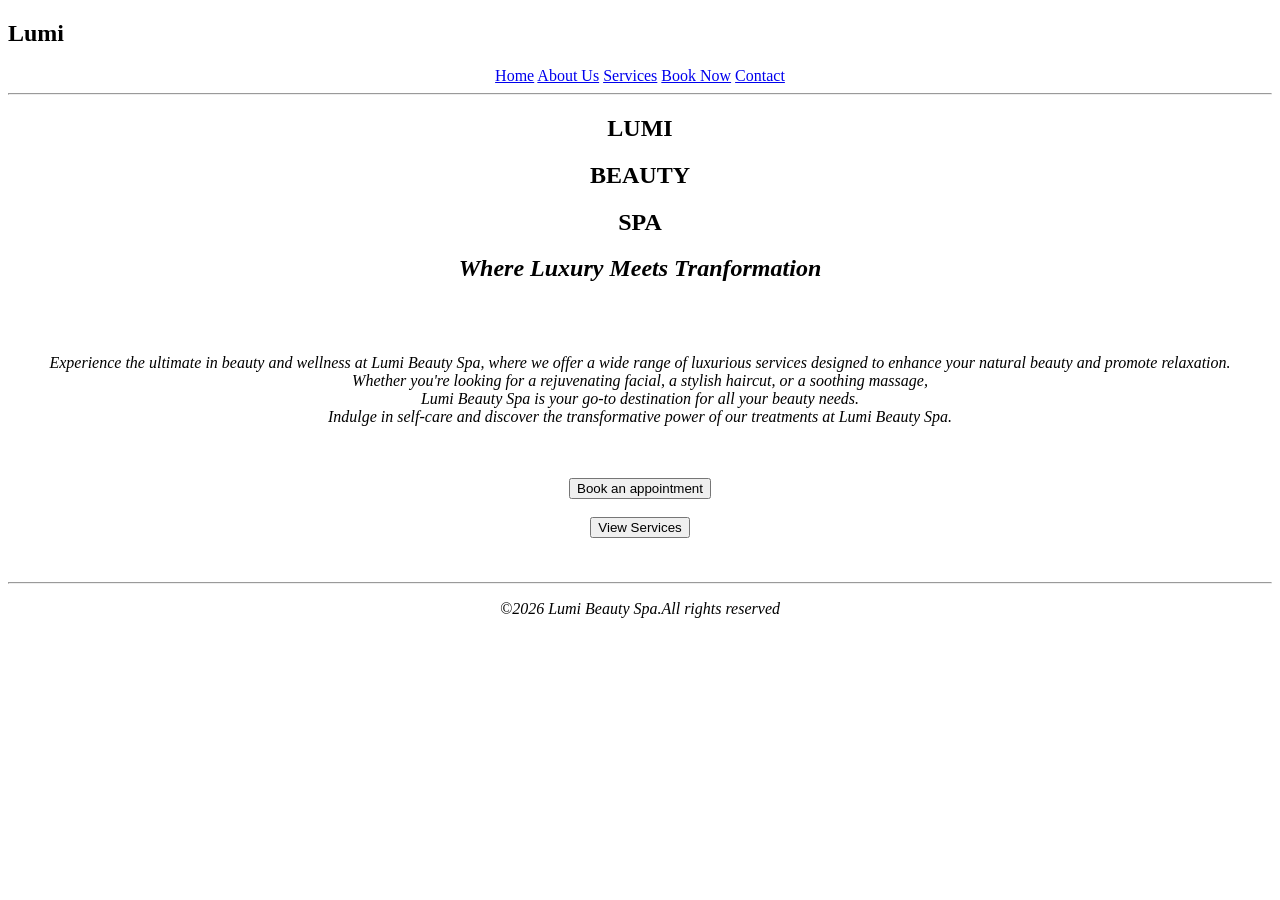
==== index.html @ ad326c30 "I added my part 1 folders" ====
<!DOCTYPE html>
<html lang="en">
<head>
    <meta charset="UTF-8">
    <meta name="viewport" content="width=device-width, initial-scale=1.0">
    <title>Home</title>
</head>
<body>
        <section>
             <main>
    <h1><b>Lumi</b></h1>
 <center>
    <header>
<nav>
<a href="index.html">Home</a>
<a href="about us.html">About Us</a>
<a href="services.html">Services</a>
<a href="Book Now.html">Book Now</a>
<a href="contact.html">Contact</a>
</nav>  
</header>
</center>
 <hr>
   <center>

   <center><h1>LUMI<h1>
        <h1>BEAUTY<H1>
            <H1>SPA<H1></H1></center>
        
<h2><i>Where Luxury Meets Tranformation<i></i></h2>
<br>
<br>
<p>Experience the ultimate in beauty and wellness at Lumi Beauty Spa, where we offer a wide range of luxurious services designed to enhance your natural beauty and promote relaxation.<br> Whether you're looking for a rejuvenating facial, a stylish haircut, or a soothing massage,<br>Lumi Beauty Spa is your go-to destination for all your beauty needs.<br> Indulge in self-care and discover the transformative power of our treatments at Lumi Beauty Spa.</p> 
<br>
<br>
   <center>
<button>Book an appointment</button>
<br>
<br>
<button>View Services</button> </center>   
<br>
<br>

       </section>
    </main>

    <hr>
    <center>
        <footer><p>&COPY;2026 Lumi Beauty Spa.All rights reserved</p></center>
</footer>





</body>
</html>
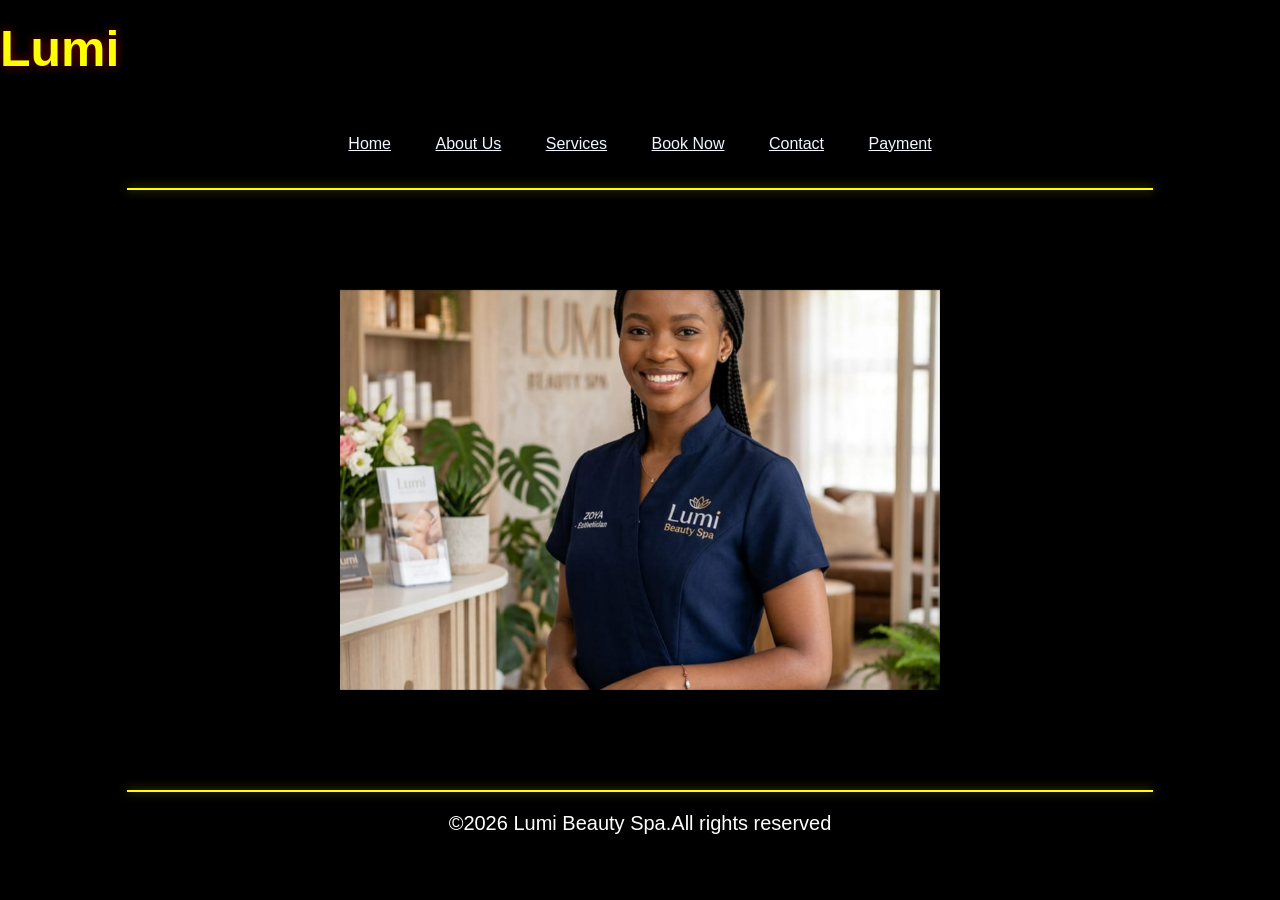
==== commit 1f1c3210: "added my entire website" ====
--- a/index.html
+++ b/index.html
@@ -4,49 +4,51 @@
     <meta charset="UTF-8">
     <meta name="viewport" content="width=device-width, initial-scale=1.0">
     <title>Home</title>
+       <link rel="stylesheet" href="style.css">
+
 </head>
-<body>
+<body background image="iweb images/background image.jpg" width="100%" height="100%" alt="beauty spa">
+   
         <section>
              <main>
-    <h1><b>Lumi</b></h1>
- <center>
+    <h1 id="mylogo">Lumi</h1>
+ 
     <header>
 <nav>
+<center>
 <a href="index.html">Home</a>
 <a href="about us.html">About Us</a>
 <a href="services.html">Services</a>
 <a href="Book Now.html">Book Now</a>
 <a href="contact.html">Contact</a>
+<a href="Pay Now.html">Payment</a>
+</center>
 </nav>  
 </header>
-</center>
- <hr>
-   <center>
+ <hr id="hr1">
+<div class="slider">
+  <div class="slide">
+    <img src="iweb images/team1.jpg" alt="Slide 1">
+  </div>
+  <div class="slide">
+    <img src="iweb images/team2.jpg" alt="Slide 2">
+  </div>
+  <div class="slide">
+    <img src="iweb images/team3.jpg" alt="Slide 3">
+  </div>
+  <div class="slide">
+    <img src="iweb images/team4.jpg" alt="Slide 4">
 
-   <center><h1>LUMI<h1>
-        <h1>BEAUTY<H1>
-            <H1>SPA<H1></H1></center>
-        
-<h2><i>Where Luxury Meets Tranformation<i></i></h2>
-<br>
-<br>
-<p>Experience the ultimate in beauty and wellness at Lumi Beauty Spa, where we offer a wide range of luxurious services designed to enhance your natural beauty and promote relaxation.<br> Whether you're looking for a rejuvenating facial, a stylish haircut, or a soothing massage,<br>Lumi Beauty Spa is your go-to destination for all your beauty needs.<br> Indulge in self-care and discover the transformative power of our treatments at Lumi Beauty Spa.</p> 
-<br>
-<br>
-   <center>
-<button>Book an appointment</button>
-<br>
-<br>
-<button>View Services</button> </center>   
-<br>
-<br>
+  </div>
+</div>
+
 
        </section>
     </main>
 
-    <hr>
-    <center>
-        <footer><p>&COPY;2026 Lumi Beauty Spa.All rights reserved</p></center>
+    <hr id="hr1">
+    
+        <footer><p  id="footer">&COPY;2026 Lumi Beauty Spa.All rights reserved</p>
 </footer>
 
 
--- a/style.css
+++ b/style.css
@@ -0,0 +1,334 @@
+@keyframes glow {
+    from {
+        text-shadow: 0 0 5px rgba(255, 255, 0, 0.5), 0 0 10px rgba(255, 255, 0, 0.5), 0 0 20px rgba(255, 255, 0, 0.5);
+    }
+    to {
+        text-shadow: 0 0 20px rgba(255, 255, 0, 1), 0 0 30px rgba(255, 255, 0, 1), 0 0 40px rgba(255, 255, 0, 1);
+    }
+}
+/*Default style*/
+body {
+    margin:0;
+    padding:0;
+    font-family: Arial, Helvetica, sans-serif;
+    background-color: rgb(0, 0, 0);
+}
+/*Navigiation links*/
+a{
+    text-align: none;
+    color:aliceblue;
+    padding: 10px 15px;
+    margin:5px;
+    display: inline-block;
+    border-radius: 5px;
+    
+}
+a:hover{
+         background-color:rgb(255, 255, 0) ;
+
+
+}
+p{
+    text-align: center;
+    font-size: 20px;
+    color: rgb(0, 0, 0);
+}
+h1{
+    text-align: center;
+    font-size: 40px;
+    color: rgb(0, 0, 0);
+}
+h2{
+    text-align: center;
+    font-size: 30px;
+    color: rgb(0, 0, 0);
+}
+/*Main headeing h1*/
+.img{
+    display: block;
+   margin: 20px auto;
+   max-width: 100%;
+   height: auto;
+   border-radius: 10px;
+}
+/*IMAGES*/
+.images {
+         display: flex;
+         justify-content: center;
+         align-items: center;
+         gap: 10px;
+}
+.images img{
+            height: 300px;
+            border-radius: 20%;
+            border: 2px solid #ccc;
+            box-shadow: 0 4px 8px rgb(0, 0, 0,0.2);
+
+
+}
+#mylogo{
+    font-size: 50px;
+    color: rgb(226, 226, 226);
+    text-shadow: 0 0 10px rgb(0, 0, 0);
+    text-align: left;
+}
+ol{
+    text-align: right;
+    font-size: 20px;
+    color: rgb(0, 0, 0);
+    margin-left: 20%;
+    margin-right: 20%;
+}
+h4{
+    text-align: left;
+    font-size: 20px;
+    color: rgb(0, 0, 0);
+    margin-left: 20%;
+    margin-right: 20%;
+}
+h3{
+    text-align: center;
+    font-size: 25px;
+    color: rgb(219, 12, 12);
+    margin-left: 20%;
+    margin-right: 20%;
+
+}
+
+
+#form1{
+    background: rgb(10, 52, 58);
+    padding: 2.5rem;
+    border-radius: 16px;
+    border: 1px solid #ccc;
+    backdrop-filter: blur(10px);
+    width: 90%;
+    max-width: 500px;
+    position: relative;
+    color: #fff;
+
+}
+.form2-containerhover{
+         background-color:rgb(255, 255, 0) ;
+}
+ #form2{
+      display: flex;
+      justify-content: center;
+      align-items: center;
+      min-height: 5vh;
+      background: #eeff00;
+      background-image:
+        radial-gradient(circle at 10% 20%, rgba(255, 255, 255, 0.1), transparent 25%),
+        radial-gradient(circle at 80% 20%, rgba(255, 255, 255, 0.1), transparent 25%),
+        radial-gradient(circle at 50% 80%, rgba(255, 255, 255, 0.1), transparent 25%),
+        linear-gradient(135deg, #0a343a, #1e3c4d);
+    }
+
+    .form2-container {
+      background: rgb(10, 52, 58);
+      padding: 2.5rem;
+      border-radius: 16px;
+      border: 1px solid #ccc;
+      backdrop-filter: blur(10px);
+      width: 90%;
+      max-width: 100px;
+      position: relative;
+      box-shadow: 0 0 40px rgba(20, 255, 180, 0.2);
+      color: #fff;
+    }
+
+    label {
+      display: block;
+      margin-top: 1rem;
+    }
+
+    input, select, button {
+      width: 100%;
+      padding: 0.5rem;
+      margin-top: 0.5rem;
+      border-radius: 8px;
+      border: 1px solid #ccc;
+    }
+
+    
+   .form2-containerhover{
+         background-color:rgb(255, 255, 0) ;
+
+
+}
+h1,h2,h3,h4,p{
+    text-align: center;
+    font-size: 40px;
+    color: rgb(255, 255, 255);
+    margin-top: 20px;
+}
+#footer{
+    text-align: center;
+    font-size: 20px;
+    color: rgb(255, 255, 255);
+    margin-top: 20px;
+
+}
+#mylogo{
+    color: rgb(251, 255, 0);
+    text-shadow: 0 0 10px rgba(255, 0, 0, 0.5);
+    animation: glow 1.5s infinite alternate;
+}
+#myH2{
+    color: rgb(255, 255, 255);
+    text-shadow: 0 0 5px rgba(255, 255, 0, 0.5), 0 0 10px rgba(255, 255, 0, 0.5), 0 0 20px rgba(255, 255, 0, 0.5);
+    animation: glow 1000s infinite alternate;
+    font-style: italic;
+}
+
+#contact{
+    text-align: center;
+    font-size: 20px;
+    color: rgb(255, 255, 255);
+    margin-top: 20px;
+    box-shadow: 0 0 10px rgba(255, 255, 255, 0.5);
+
+}
+
+#about,#teams{
+    text-align: center;
+    font-size: 20px;
+    color: rgb(255, 255, 255);
+    margin-top: 20px;
+    
+
+}
+#team1,#team2,#team3,#team4,#team5,#team8{
+    border: 2px solid #fff;
+    box-shadow: 0 4px 8px rgba(255, 255, 255, 0.2);
+    width: 400px;
+    height: 250px;
+}
+#team1:hover,#team2:hover,#team3:hover,#team4:hover,#team5:hover,#team8:hover{
+    border: 2px solid rgb(255, 255, 0);
+    box-shadow: 0 4px 8px rgba(255, 255, 0, 0.5);
+    transform: scale(1.05);
+    transition: transform 0.3s ease;
+}
+#team1,#team2,#team3,#team4,#team5,#team8{
+    border: 2px solid #fff;
+    box-shadow: 0 4px 8px rgba(255, 255, 255, 0.2);
+    width: 400px;
+    height: 250px;
+}
+a#home{
+    background-color: rgb(255, 255, 0);
+    color: rgb(0, 0, 0);
+}
+#aboutheadings{
+    text-align: rgb(214, 37, 37);
+    text-shadow: 0 0 5px rgba(255, 255, 0, 0.5), 0 0 10px rgba(255, 255, 0, 0.5), 0 0 20px rgba(255, 255, 0, 0.5);
+    animation: glow 1s infinite alternate;
+}
+.slider {
+  position: relative;
+  width: 600px;   /* set a fixed size */
+  height: 400px;
+  margin: 100px auto;
+  transform-style: preserve-3d;
+  animation: rotate 15s infinite linear;
+}
+
+.slide {
+  position: absolute;
+  width: 100%;
+  height: 100%;
+  backface-visibility: hidden;
+}
+
+.slide img {
+  width: 100%;
+  height: 100%;
+  object-fit: cover;
+}
+
+/* Position each slide around a circle */
+.slide:nth-child(1) { transform: rotateY(0deg) translateZ(600px); }
+.slide:nth-child(2) { transform: rotateY(90deg) translateZ(600px); }
+.slide:nth-child(3) { transform: rotateY(180deg) translateZ(600px); }
+.slide:nth-child(4) { transform: rotateY(270deg) translateZ(600px); }
+
+@keyframes rotate {
+  from { transform: rotateY(0deg); }
+  to   { transform: rotateY(360deg); }
+}
+#hr1{
+    border: 1px solid rgb(255, 255, 0);
+    box-shadow: 0 0 10px rgba(255, 255, 0, 0.5);
+    margin: 20px auto;
+    width: 80%;
+}
+#google-map{
+    border: 2px solid rgb(255, 255, 0);
+    box-shadow: 0 4px 8px rgba(0, 174, 255, 0.5);
+    width: 300px;
+    height: 450px;
+    padding: 100px;
+    color:white
+}
+#google-map:hover{
+    border: 2px solid rgb(255, 255, 0);
+    box-shadow: 0 4px 8px rgba(255, 255, 0, 0.5);
+    transform: scale(1.05);
+    transition: transform 0.3s ease;
+}
+#paynow{
+    background-color: rgb(255, 255, 0);
+    color: rgb(14, 247, 255);
+    font-weight: bold;
+        box-shadow: 0 4px 8px rgba(0, 0, 0, 0.5);
+        text-align: center;
+    
+}
+#paynow:hover{
+    background-color: rgb(0, 26, 255);
+    color: rgb(14, 247, 255);
+    font-weight: bold;
+    box-shadow: 0 4px 8px rgb(51, 255, 0);
+    transform: scale(1.05);
+   
+}
+.map-container,.form2-container{
+     width:80%;
+     margin: 30px auto;
+     border-radius: 10px;
+     overflow:hidden;
+     box-shadow: 0 0 10px rgba(0,0,0.1);
+}
+.embded-title{
+    text-align: center;
+    margin-top: 20px;
+    color:#333
+}
+.form-container iframe{
+    width: 100%;
+    height: 600px;
+    border:none;
+}
+
+.map-container iframe
+    {
+    width: 100%;
+    height:600px;
+    border:none;
+}
+
+ .form-container iframe :hover{
+    border: 2px solid rgb(255, 255, 0);
+    box-shadow: 0 4px 8px rgba(44, 255, 2, 0.5);
+    transform: scale(1.05);
+    transition: transform 0.3s ease;
+
+ }
+ .map-container iframe :hover{
+    border: 2px solid rgb(255, 255, 0);
+    box-shadow: 0 4px 8px rgba(53, 255, 2, 0.5);
+    transform: scale(1.05);
+    transition: transform 0.3s ease;
+
+ }
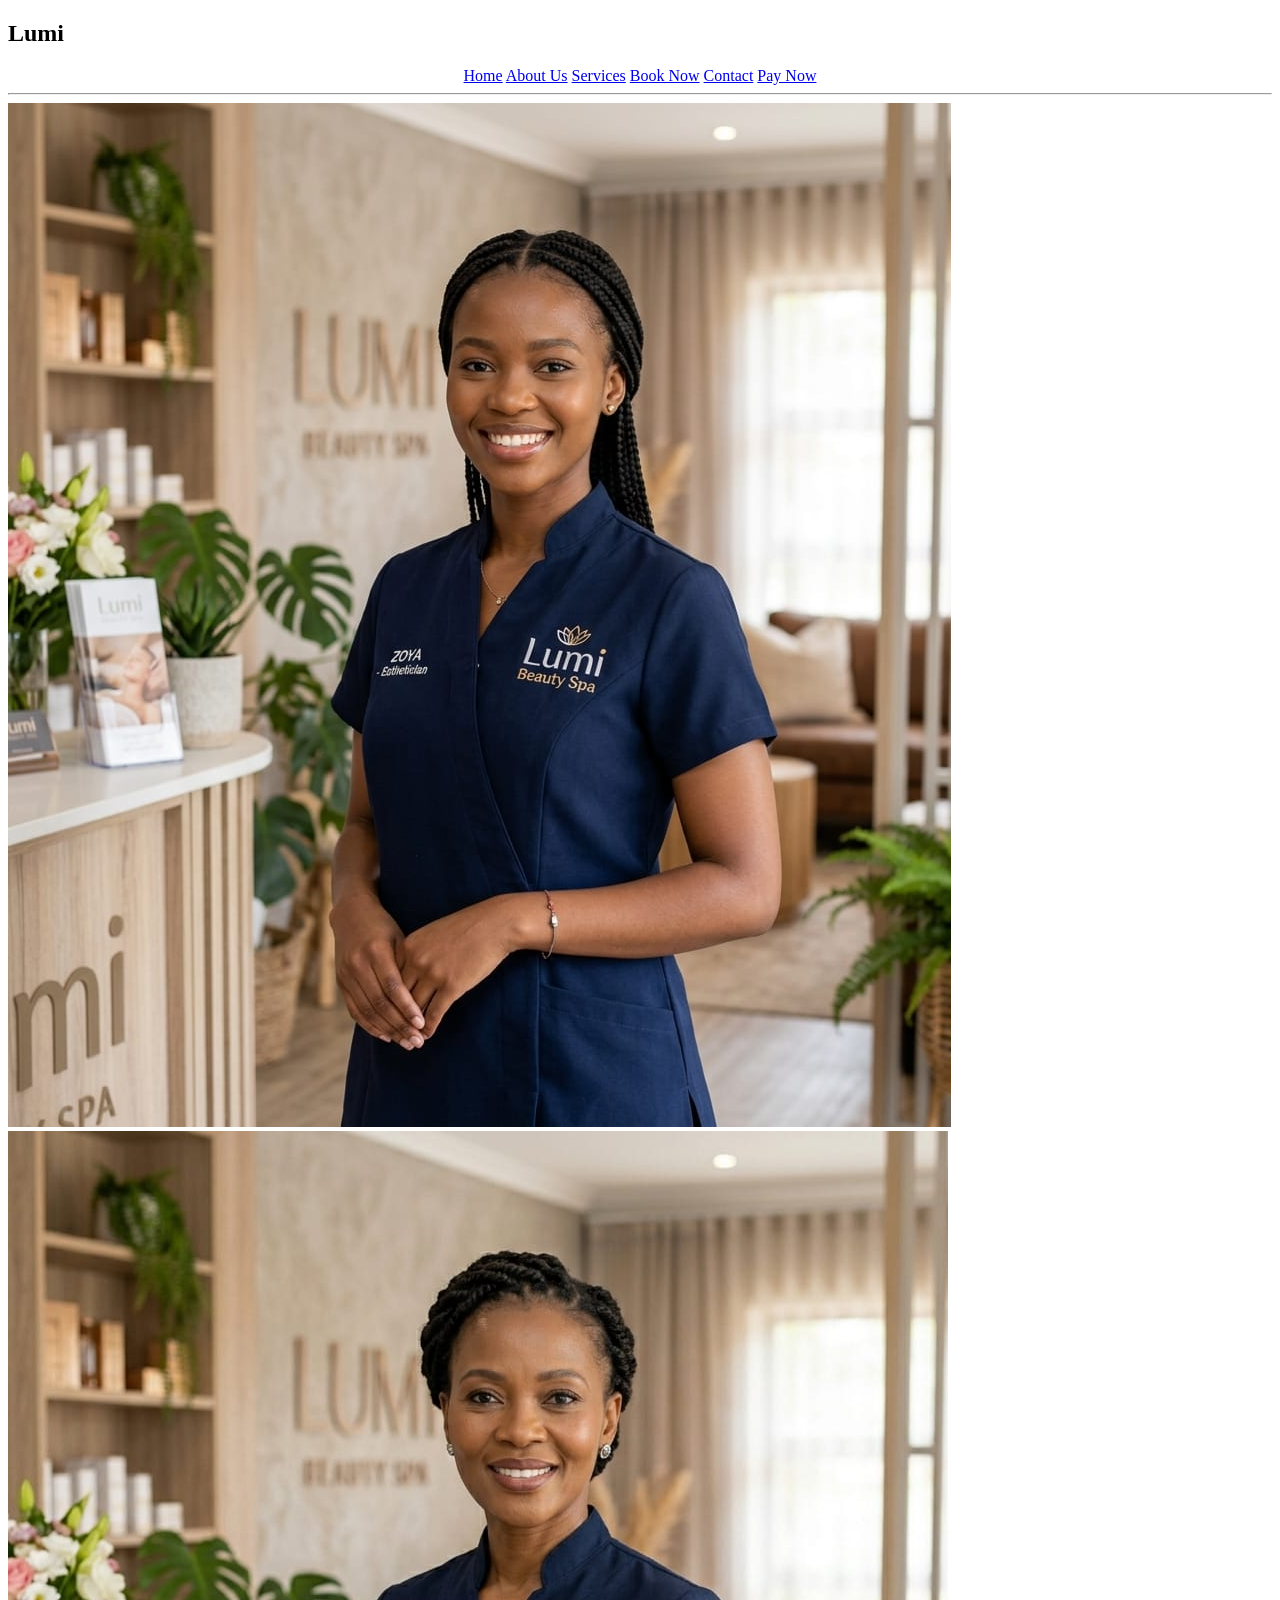
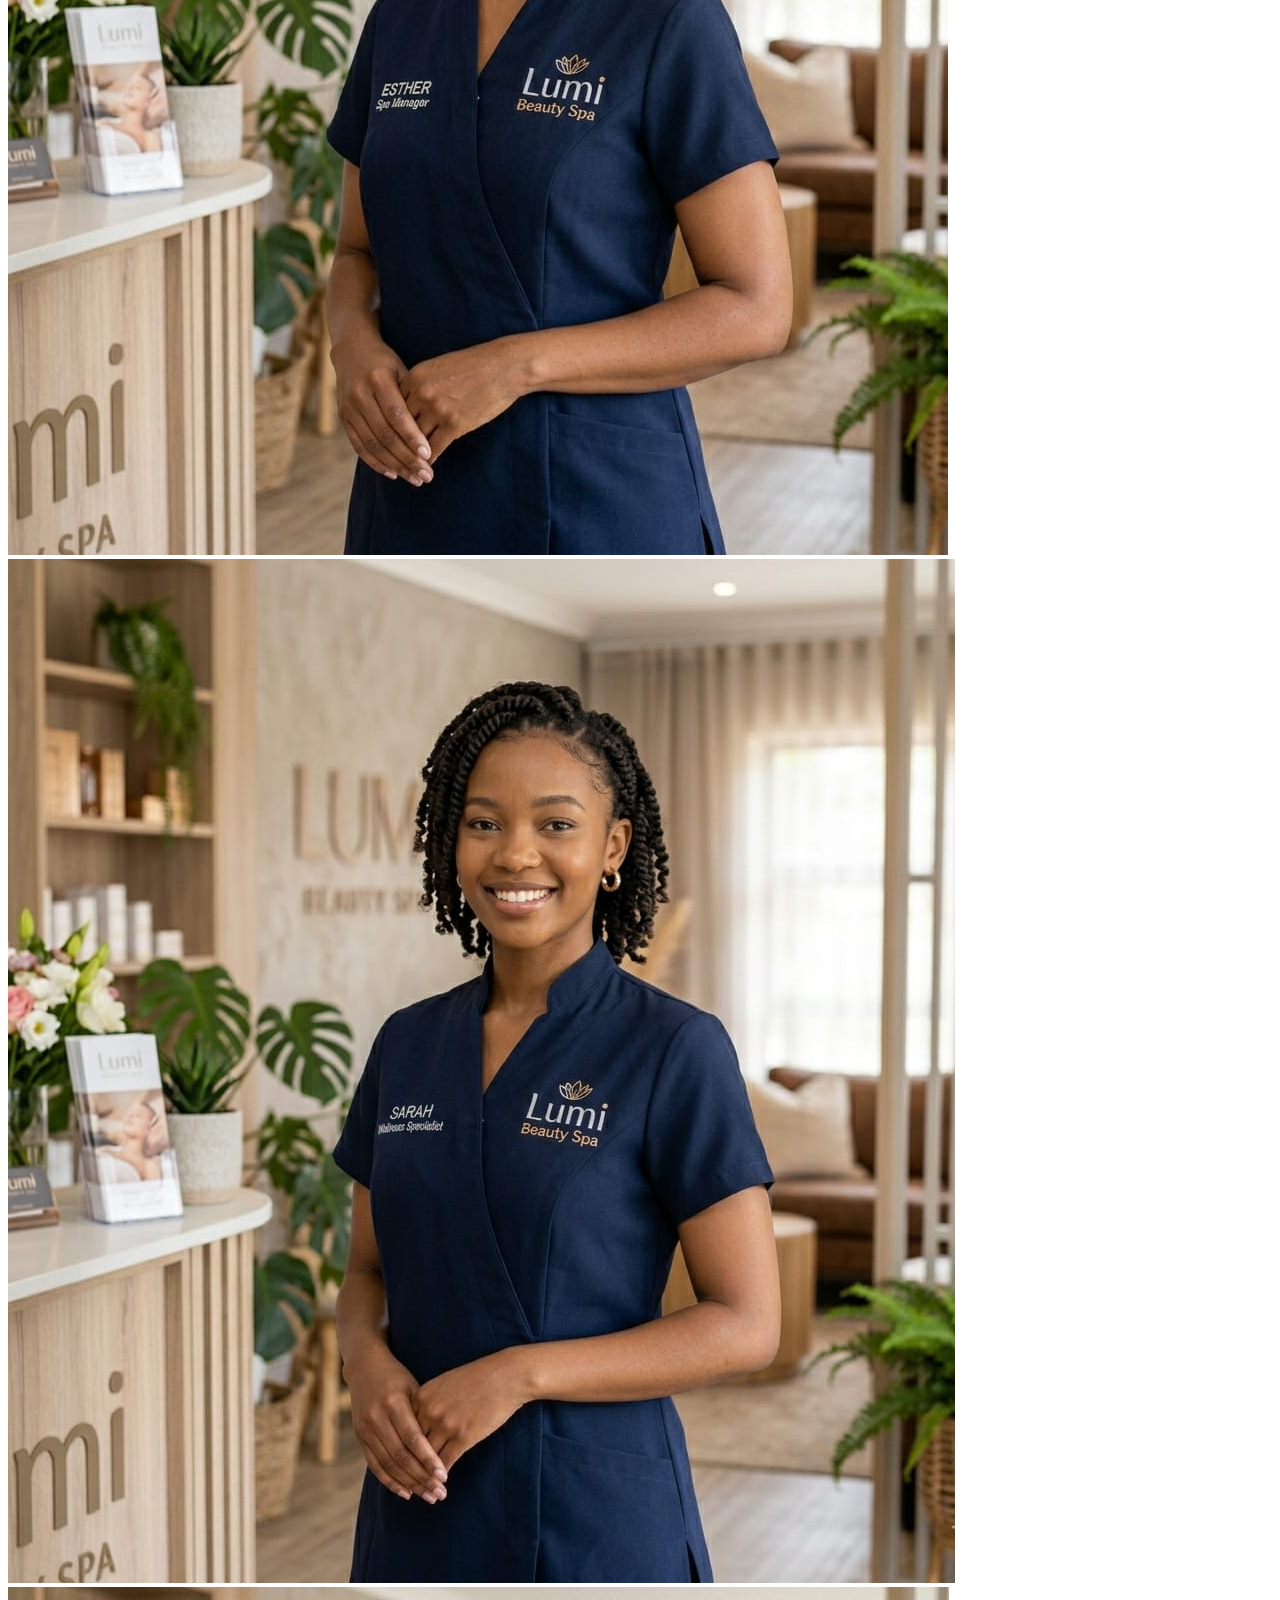
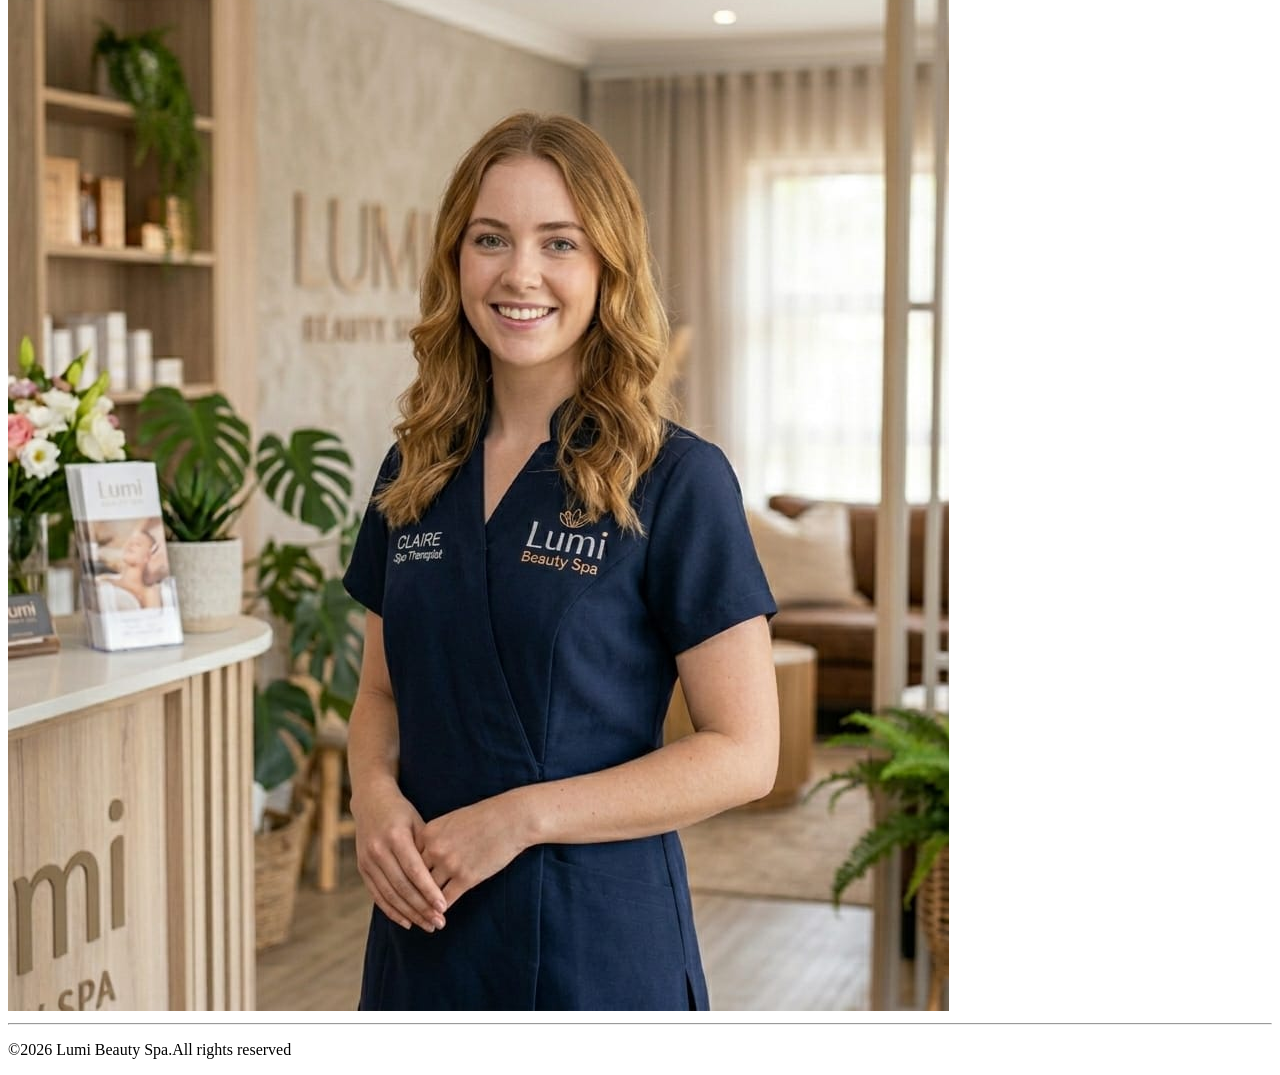
==== commit 75115a1c: "Add files via upload" ====
--- a/index.html
+++ b/index.html
@@ -1,59 +1,59 @@
-<!DOCTYPE html>
-<html lang="en">
-<head>
-    <meta charset="UTF-8">
-    <meta name="viewport" content="width=device-width, initial-scale=1.0">
-    <title>Home</title>
-       <link rel="stylesheet" href="style.css">
-
-</head>
-<body background image="iweb images/background image.jpg" width="100%" height="100%" alt="beauty spa">
-   
-        <section>
-             <main>
-    <h1 id="mylogo">Lumi</h1>
- 
-    <header>
-<nav>
-<center>
-<a href="index.html">Home</a>
-<a href="about us.html">About Us</a>
-<a href="services.html">Services</a>
-<a href="Book Now.html">Book Now</a>
-<a href="contact.html">Contact</a>
-<a href="Pay Now.html">Payment</a>
-</center>
-</nav>  
-</header>
- <hr id="hr1">
-<div class="slider">
-  <div class="slide">
-    <img src="iweb images/team1.jpg" alt="Slide 1">
-  </div>
-  <div class="slide">
-    <img src="iweb images/team2.jpg" alt="Slide 2">
-  </div>
-  <div class="slide">
-    <img src="iweb images/team3.jpg" alt="Slide 3">
-  </div>
-  <div class="slide">
-    <img src="iweb images/team4.jpg" alt="Slide 4">
-
-  </div>
-</div>
-
-
-       </section>
-    </main>
-
-    <hr id="hr1">
-    
-        <footer><p  id="footer">&COPY;2026 Lumi Beauty Spa.All rights reserved</p>
-</footer>
-
-
-
-
-
-</body>
+<!DOCTYPE html>
+<html lang="en">
+<head>
+    <meta charset="UTF-8">
+    <meta name="viewport" content="width=device-width, initial-scale=1.0">
+    <title>Home</title>
+       <link rel="stylesheet" href="./css/style.css">
+
+</head>
+<body>
+   
+        <section>
+             <main>
+    <h1 id="mylogo">Lumi</h1>
+ 
+    <header>
+<nav>
+<center>
+<a href="./index.html">Home</a>
+<a href="./pages/about us.html">About Us</a>
+<a href="./pages/services.html">Services</a>
+<a href="./pages/Book Now.html">Book Now</a>
+<a href="./pages/contact.html">Contact</a>
+<a href="./pages/Pay Now.html">Pay Now</a>
+</center>
+</nav>  
+</header>
+ <hr>
+<div class="slider">
+  <div class="slide">
+    <img src="iweb images/team1.jpg" alt="Slide 1">
+  </div>
+  <div class="slide">
+    <img src="iweb images/team2.jpg" alt="Slide 2">
+  </div>
+  <div class="slide">
+    <img src="iweb images/team3.jpg" alt="Slide 3">
+  </div>
+  <div class="slide">
+    <img src="iweb images/team4.jpg" alt="Slide 4">
+
+  </div>
+</div>
+
+
+       </section>
+    </main>
+
+    <hr>
+    
+        <footer><p  id="footer">&COPY;2026 Lumi Beauty Spa.All rights reserved</p>
+</footer>
+
+
+
+
+
+</body>
 </html>
